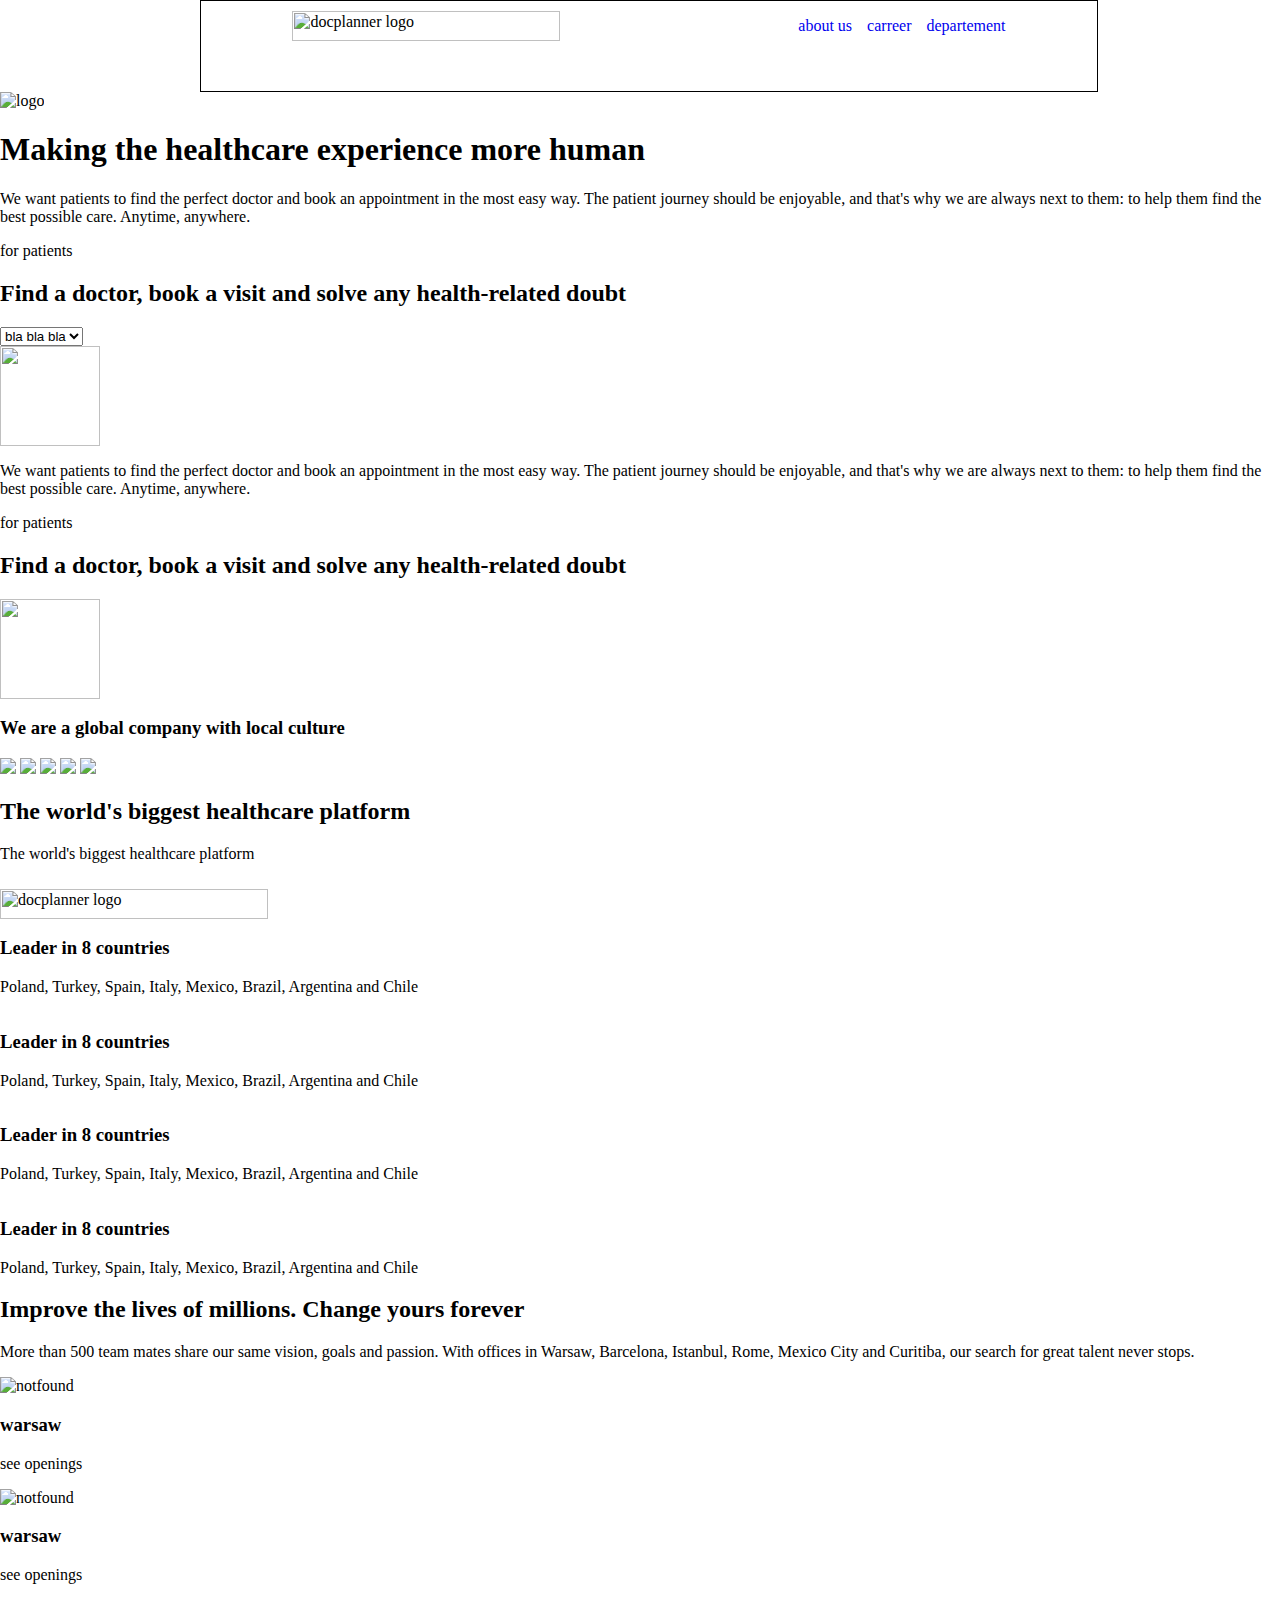
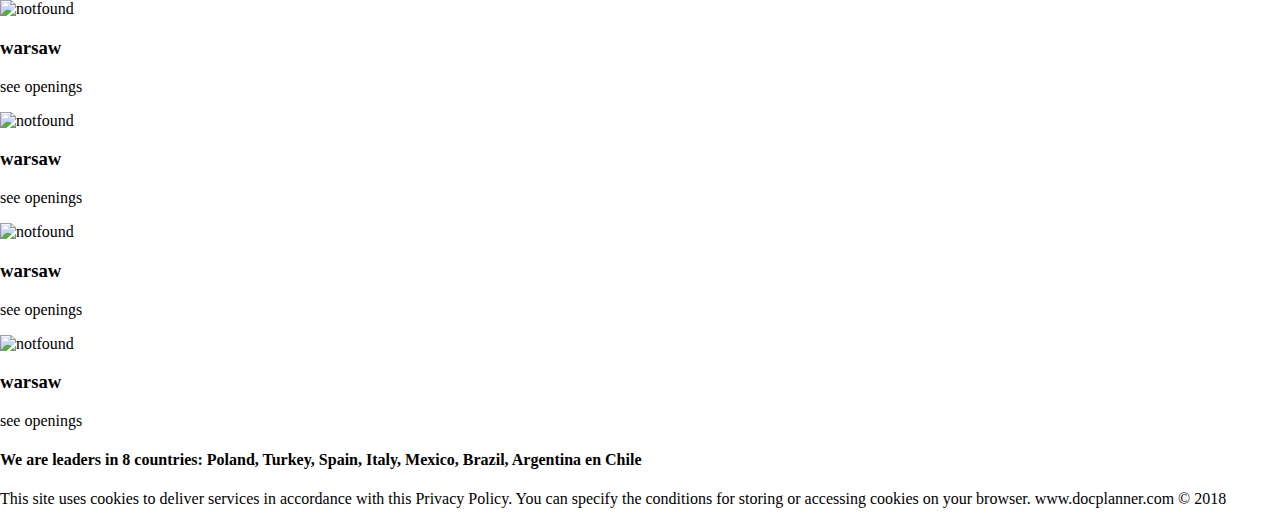
==== docplanner.html @ d16cdb80 "wistia" ====
<html>

<head>
    
    <link rel="stylesheet" href="docplanner.css">
    <title>docplanner landing page</title>
    <meta charset="utf-8">
    <meta content="this is landing page docplanner">
    <meta keyword="landing docplanner html ">
</head>

<body>
    <header class="header">
        <div class="brand">
            <img class="logo" src="https://www.docplanner.com/img/logo-default-group-en.svg?v=1" width="150px" height="50px"
                alt="docplanner logo" />
        </div>
        <nav class="nav-bar">
            <ul class="nav-menu">
                <li class="nav-items active">
                    <a class="nav-link" href="#"> about us</a>
                </li>
                <li class="nav-items">
                    <a class="nav-link" href="#">carreer</a>
                </li>
                <li class="nav-items">
                    <a class="nav-link" href="#">departement</a>
                </li>
            </ul>
        </nav>
    </header>
    <main class="main">
        <section class="section-healthcare">
            <div class="healthcare-title">
                <img src="https://www.docplanner.com/img/sygnet.png" alt="logo">
                <h1>Making the healthcare experience more human</h1>
            </div>
            <div class="healthcare-main">
                <div class="health-grid">
                    <div class="health-description">
                        <p class="descriptoion-text">We want patients to find the perfect doctor and book an
                            appointment in the most easy way. The patient journey should
                            be enjoyable, and that's why we are always next to them: to help them find the best
                            possible care. Anytime, anywhere.</p>
                    </div>
                    <div class="health-card card-patient">
                        <p class="card-title">for patients
                            <p />
                            <h2 class="card-description">Find a doctor, book a visit and solve any health-related doubt</h2>
                    </div>
                    <div class="card-img-container">
                        <div class="patient-country">
                            <select>
                                <option>bla bla bla</option>
                                <option>bla bla bla</option>
                            </select>
                        </div>
                        <div class="card-img">
                            <img width="100px" height="100px" src="https://www.docplanner.com/img/screen-marketplace@2x.png" />
                        </div>
                    </div>
                </div>
                <div class="health-grid">
                    <div class="health-description">
                        <p class="descriptoion-text">We want patients to find the perfect doctor and book an
                            appointment in the most easy way. The patient journey should
                            be enjoyable, and that's why we are always next to them: to help them find the best
                            possible care. Anytime, anywhere.</p>
                    </div>
                    <div class="health-card card-patient">
                        <p class="card-title">for patients
                            <p />
                            <h2 class="card-description">Find a doctor, book a visit and solve any health-related doubt</h2>
                    </div>
                    <div class="card-img-container">

                        <div class="c ard-img">
                            <img width="100px" height="100px" src="https://www.docplanner.com/img/screen-marketplace@2x.png" />
                        </div>
                    </div>
                </div>
            </div>
            <div class="healthcare-campany">
                <h3 class="healthcare-campany-text">We are a global company
                    with local culture </h3>
                <div class="healthcare-campany-logo"> <img src="https://unamo.com/blog/wp-content/uploads/2018/01/Docplanner.png">

                    <img src="https://unamo.com/blog/wp-content/uploads/2018/01/Docplanner.png">
                    <img src="https://unamo.com/blog/wp-content/uploads/2018/01/Docplanner.png">
                    <img src="https://unamo.com/blog/wp-content/uploads/2018/01/Docplanner.png">
                    <img src="https://unamo.com/blog/wp-content/uploads/2018/01/Docplanner.png">




                </div>

            </div>
        </section>
        <section class="section-acheivement">
            <div class="left-section-acheivement">
                <div class="acheivement-text1">
                    <h2> The world's
                        biggest healthcare platform </h2>
                </div>
                <div class="acheivement-text2">
                    <p> The world's
                        biggest healthcare platform </p>
                </div>
                <div class="acheivement-logo"><img class="logo" src="https://www.docplanner.com/img/logo-default-group-en.svg?v=1"
                        alt="docplanner logo" /></div>
            </div>
            <div class="right-section-acheivement">
                <div class="post-acheivement">
                    <img scr="https://www.docplanner.com/img/flag.png" srcset="https://www.docplanner.com/img/flag.png 1x, https://www.docplanner.com/img/flag@2x.png 2x">
                    <h3>Leader in 8 countries</h3>
                    <p>Poland, Turkey, Spain, Italy, Mexico, Brazil, Argentina and Chile</p>



                </div>
                <div class="post-acheivement">
                    <img scr="https://www.docplanner.com/img/flag.png" srcset="https://www.docplanner.com/img/flag.png 1x, https://www.docplanner.com/img/flag@2x.png 2x">
                    <h3>Leader in 8 countries</h3>
                    <p>Poland, Turkey, Spain, Italy, Mexico, Brazil, Argentina and Chile</p>



                </div>
                <div class="post-acheivement">
                    <img scr="https://www.docplanner.com/img/flag.png" srcset="https://www.docplanner.com/img/flag.png 1x, https://www.docplanner.com/img/flag@2x.png 2x">
                    <h3>Leader in 8 countries</h3>
                    <p>Poland, Turkey, Spain, Italy, Mexico, Brazil, Argentina and Chile</p>



                </div>
                <div class="post-acheivement">
                    <img scr="https://www.docplanner.com/img/flag.png" srcset="https://www.docplanner.com/img/flag.png 1x, https://www.docplanner.com/img/flag@2x.png 2x">
                    <h3>Leader in 8 countries</h3>
                    <p>Poland, Turkey, Spain, Italy, Mexico, Brazil, Argentina and Chile</p>



                </div>

            </div>


        </section>
        <section class="section-destination"></section>
        <div class="section-destination-text">
            <h2>Improve the lives of millions. Change yours forever</h2>
            <p>More than 500 team mates share our same vision, goals and passion. With offices in Warsaw, Barcelona,
                Istanbul, Rome, Mexico City and Curitiba, our search for great talent never stops.</p>

        </div>
        <div class="section-destination-card">
            <div class="section-destination-card-hight">
                <div class="card-hight">

                        <img src="https://www.docplanner.com/images/warsaw.png" alt="notfound">
                    <h3> warsaw </h3>
                    <p>see openings</p>
                </div>
                <div class="card-hight">

                        <img src="https://www.docplanner.com/images/warsaw.png" alt="notfound">
                    <h3> warsaw </h3>
                    <p>see openings</p>
                </div>
                <div class="card-hight">

                        <img src="https://www.docplanner.com/images/warsaw.png" alt="notfound">
                    <h3> warsaw </h3>
                    <p>see openings</p>
                </div>


            </div>


            <div class="section-destination-card-low">
                <div class="card-hight">

                        <img src="https://www.docplanner.com/images/warsaw.png" alt="notfound">
                    <h3> warsaw </h3>
                    <p>see openings</p>
                </div>
                <div class="card-hight">

                        <img src="https://www.docplanner.com/images/warsaw.png" alt="notfound">
                    <h3> warsaw </h3>
                    <p>see openings</p>
                </div>
                <div class="card-hight">

                        <img src="https://www.docplanner.com/images/warsaw.png" alt="notfound">
                    <h3> warsaw </h3>
                    <p>see openings</p>
                </div>
            </div>
        </div>



    </main>
    <footer class="footer">
        <div class="top-footer"><h4>We are leaders in 8 countries: Poland, Turkey, Spain, Italy, Mexico, Brazil, Argentina en Chile</h4></div>
        <div class="bottom-footer"><p>This site uses cookies to deliver services in accordance with this Privacy Policy. You can specify the conditions for storing or accessing cookies on your browser.

                www.docplanner.com © 2018</p></div>
    </footer>
</body>

</html>
---- docplanner.css ----
body{
margin: 0px;

}


.header{
width:70%;
    display:flex;
    flex: row;
    justify-content: space-around;
    border: 1px solid black;
    height: 10%;
    margin-left: 200px;

}
.logo{
    width:268px;
    height: 30px;
    margin-top: 10px;
}

    
    


.nav-menu{
    display:flex;
    flex: row;
    

}
.nav-menu li{
    display:flex;
    flex: row;
    
    padding-left: 15px;
    

}
a{
    text-decoration: none;
}
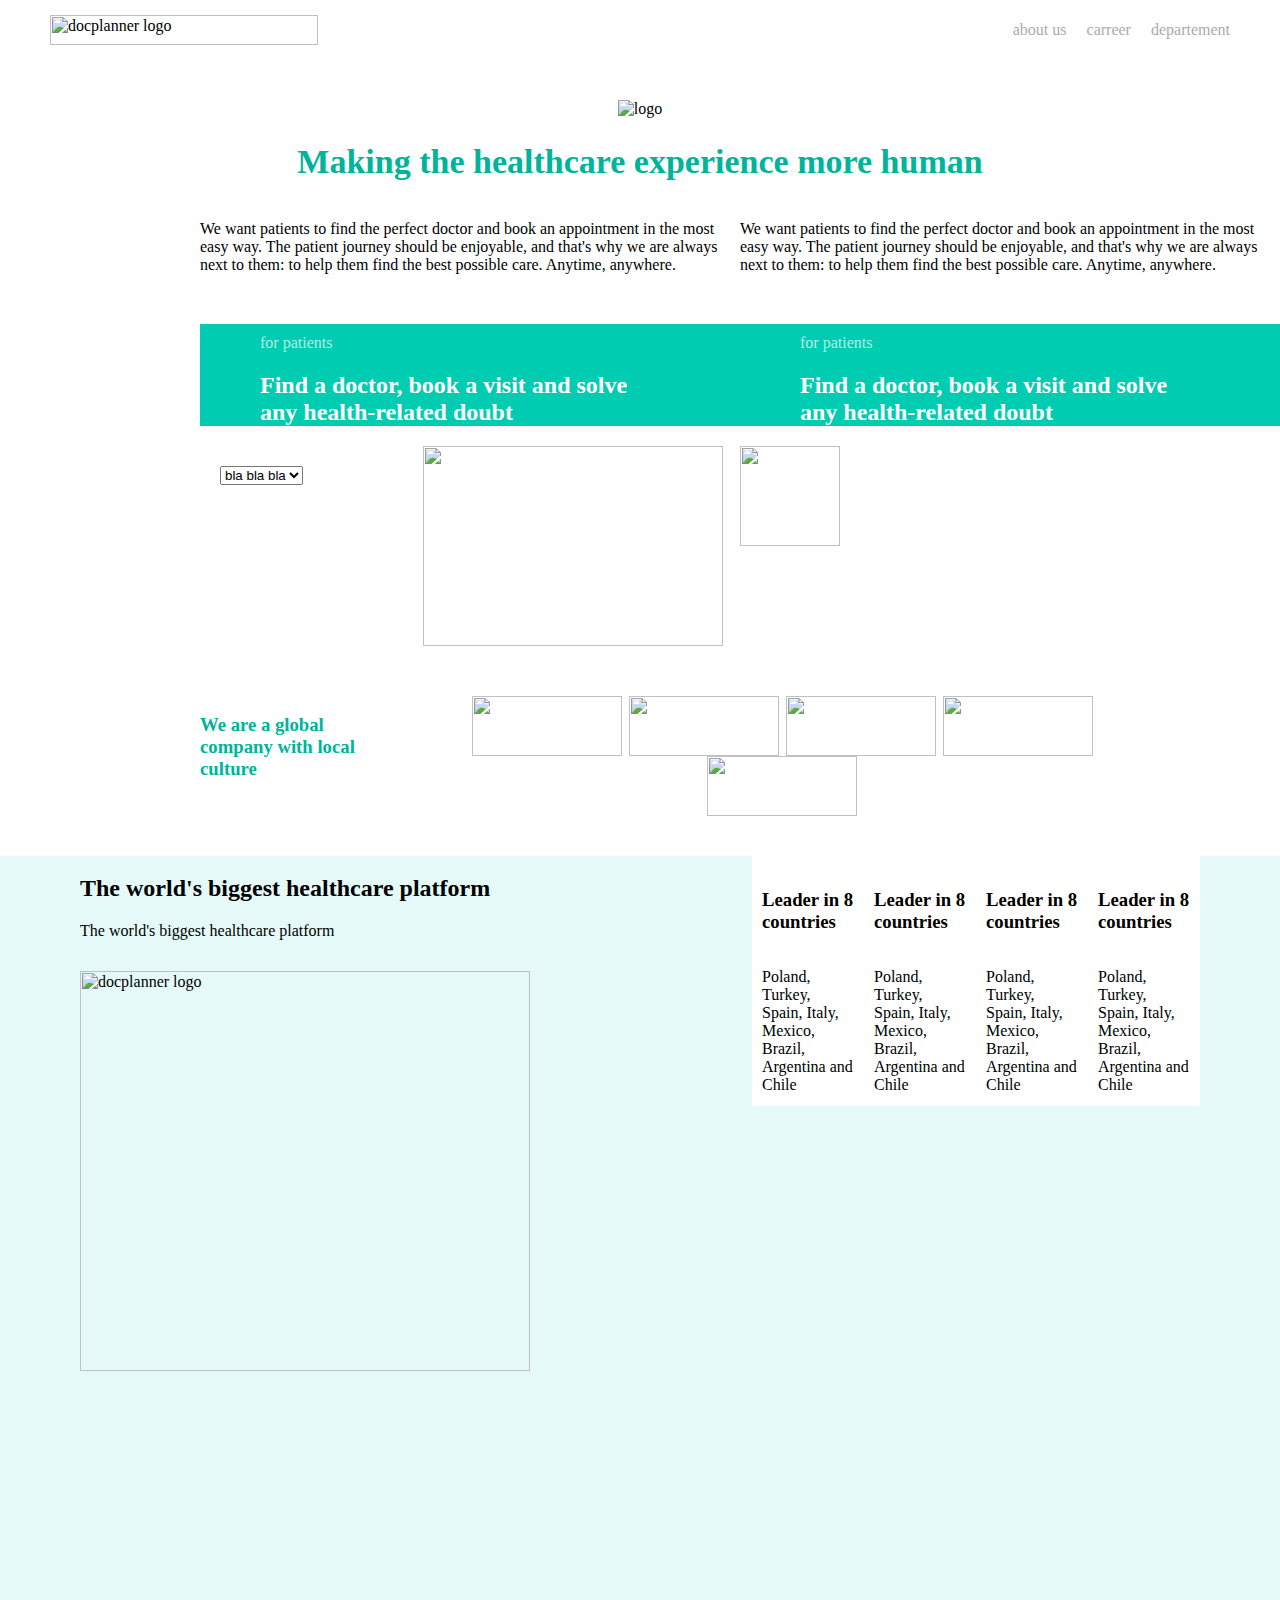
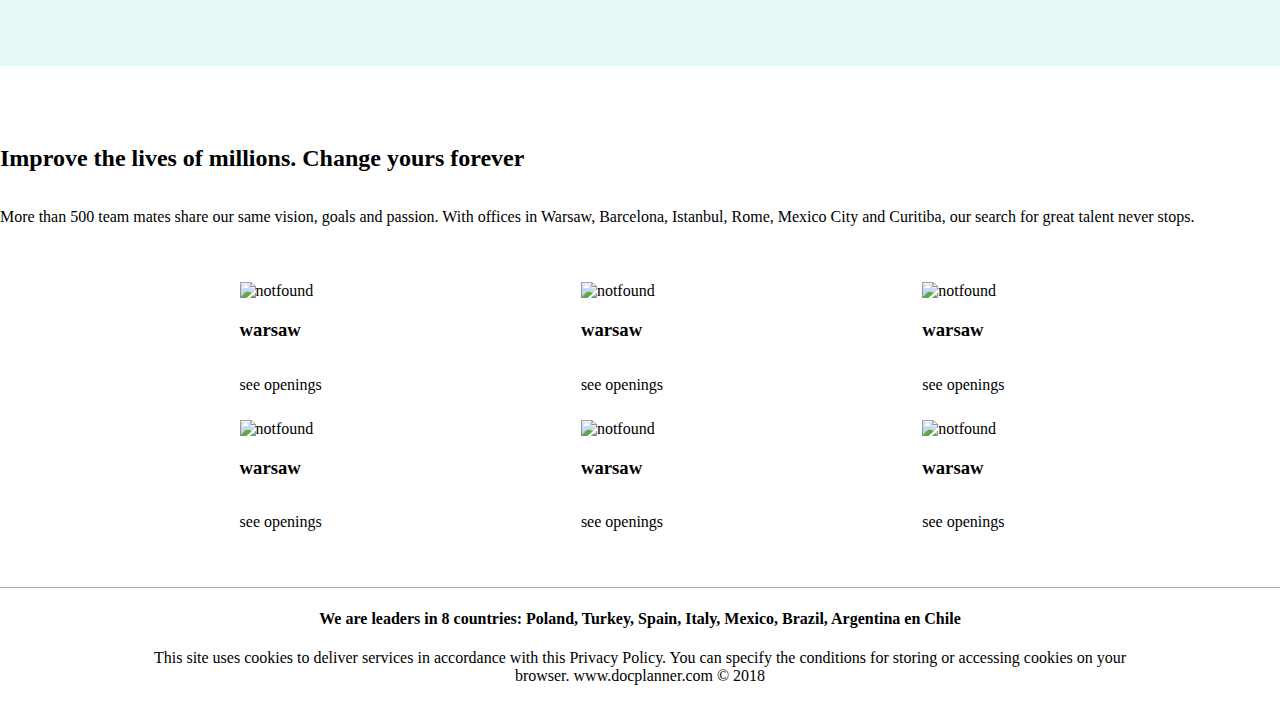
==== commit cfba676d: "Add doc planner" ====
--- a/docplanner.html
+++ b/docplanner.html
@@ -12,7 +12,7 @@
 <body>
     <header class="header">
         <div class="brand">
-            <img class="logo" src="https://www.docplanner.com/img/logo-default-group-en.svg?v=1" width="150px" height="50px"
+            <img class="logo" src="https://www.docplanner.com/img/logo-default-group-en.svg?v=1" 
                 alt="docplanner logo" />
         </div>
         <nav class="nav-bar">
--- a/docplanner.css
+++ b/docplanner.css
@@ -5,19 +5,28 @@
 
 
 .header{
-width:70%;
-    display:flex;
-    flex: row;
-    justify-content: space-around;
-    border: 1px solid black;
-    height: 10%;
-    margin-left: 200px;
+width: calc(100% - 100px) ;
+
+    display:flex;
+ 
+    justify-content: space-between;
+    
+    height: 70px;
+    background-color: #fff;
+    position: fixed;
+    top:0;
+    padding:0 50px;
+    
+
+}
+main{
+margin-top: 100px;
 
 }
 .logo{
     width:268px;
     height: 30px;
-    margin-top: 10px;
+    margin-top: 15px;
 }
 
     
@@ -26,18 +35,337 @@
 
 .nav-menu{
     display:flex;
-    flex: row;
+
     
 
 }
 .nav-menu li{
     display:flex;
-    flex: row;
-    
-    padding-left: 15px;
-    
-
-}
+
+    
+    padding-left: 20px;
+    padding-top: 5px;
+    color: #ababab;
+    
+
+}
+.nav-link{
+color: #ababab;
+}
+.nav-link1{
+    color: #00b39b;
+}
+
 a{
     text-decoration: none;
+}
+.healthcare-title{
+    
+display:block;
+text-align: center;
+margin-top: 25px;
+
+}
+
+.healthcare-main{
+display: flex;
+padding-left: 200px;
+}
+
+
+
+
+
+.healthcare-title h1{
+    
+    
+        font-size: 2.125rem;
+        color: #00b39b;
+    
+    margin-top: 25px;  
+    
+    
+    }
+
+.card-patient{
+    background: #00ccb1;
+    margin-top: 50px; 
+
+}
+
+.card-doctor{
+    
+    background: #3d83df;
+    margin-top: 50px; 
+
+    
+
+}
+.health-grid-left{
+    
+    width: 40%;
+    
+}
+.health-grid-right{
+    
+    
+    width: 40%;
+    padding-left: 30px;
+    
+    
+}
+.card-img-container{
+    display: flex;
+
+
+}
+
+.card-img img{
+    width:300px; 
+    height:200px;
+    
+}
+.card-description{
+    display: block;
+    width: 70%;
+    padding-left: 60px;
+    color: #fff;
+}
+.card-title{
+    margin-left: 60px;
+    padding-top: 10px;
+    color: hsla(0,0%,100%,.7);
+}
+.healthcare-campany{
+    display: flex;
+    flex-direction: row;
+    padding-top: 50px;
+    
+    justify-content: space-between;
+    width:70%;
+    margin-left: 200px;
+    
+    
+    
+
+
+}
+.healthcare-campany-logo img{
+    width:150px; 
+    height:60px;
+
+}
+.healthcare-campany-logo {
+    width:70%;
+    
+    
+    display: flex;
+    flex-wrap: wrap;
+    justify-content: space-around;
+    
+
+}
+.healthcare-campany-text{
+    
+    width:20%;
+    
+    color: #00b39b;
+}
+.acheivement-logo img{
+    width:450px;
+    height: 400px;
+
+
+}
+.section-acheivement{
+    display: flex;
+    background: #e5faf8;
+    justify-content: space-around;
+    height: 90%;
+    margin-top: 40px;
+
+
+}
+.left-section-acheivement{
+    width:40%;
+}
+.right-section-acheivement{
+    display: flex;
+    width: 35%;
+    
+    
+    
+
+
+}
+.post-acheivement{
+
+    width: 80%;
+    background-color: #fff;
+    
+    display: flex;
+    flex-direction: column;
+    align-items:center;
+    height: 220px;
+    padding:15px 10px;
+    
+   
+
+
+
+}
+.right-section1{
+    display: flex;
+    flex-direction: column;
+   
+    
+    justify-content: space-around;
+
+
+
+}
+.right-section2{
+    display: flex;
+    flex-direction: column;
+    
+    height: 90%;
+    justify-content: space-between;
+    margin-top: 20px;
+    
+    
+
+
+
+}
+
+.acheivement-text1 h1 {
+
+    font-size: 2.125rem;
+    color: #00b39b;
+}
+.section-destination-text{
+display: flex;
+    flex-direction: column;
+    margin-top: 60px;
+}
+.destination-title{
+    
+    text-align: center;
+    width: 25%;
+    margin: auto;
+    color: #00b39b;
+    
+    
+}
+.destination-text{
+    text-align: center;
+    width: 35%;
+    margin: auto;
+    color: #ababab;
+
+
+}
+.section-destination-card{
+    
+    display: flex;
+    flex-direction: column;
+    margin-top: 40px;
+
+
+
+}
+.section-destination-card-hight{
+    
+    width:80%;
+    display: flex;
+    flex-direction: row;
+    justify-content:space-around;
+    margin-left:110px;
+
+
+
+}
+.section-destination-card-low{
+    
+    width:80%;
+    display: flex;
+    flex-direction: row;
+    justify-content:space-around;
+    margin-left:110px;
+
+
+
+}
+.card-hight{
+    display:flex;
+    flex-direction:column;
+    cursor: pointer;
+}
+.low-card{
+    display:flex;
+    justify-content:space-around;
+    
+
+}
+.footer{
+margin-top: 40px;
+border-top: 1px solid  #ababab;
+
+}
+.top-footer{
+    text-align: center;
+}
+.bottom-footer{
+    width:80%;
+    text-align: center;
+    margin: auto;
+
+}
+.card-img{
+    
+    
+    overflow: hidden;
+    margin-left: 100px;
+    
+    
+    
+}
+.card-img-left{
+    margin-left: 220px;
+
+}
+.patient-country{
+    padding: 20px;
+    
+
+}
+.low-card-low{
+    background: #3d83df;
+    font-family: Helvetica Neue,Helvetica,Arial,sans-serif;
+
+    color: #fff;
+    font-weight: 700;
+    letter-spacing: .04em;
+    padding:5px;
+    
+   
+
+
+
+}
+
+.section-destination-card-low{
+    margin-top: 10px;
+}
+.low-card{
+border-left: 1px solid #ababab;
+border-right:1px solid #ababab;
+border-bottom: 1px solid #ababab;
+
+
+}
+
+
+.card-hight:hover{
+    box-shadow: 0px 5px 10px #dbd6d6;
 }